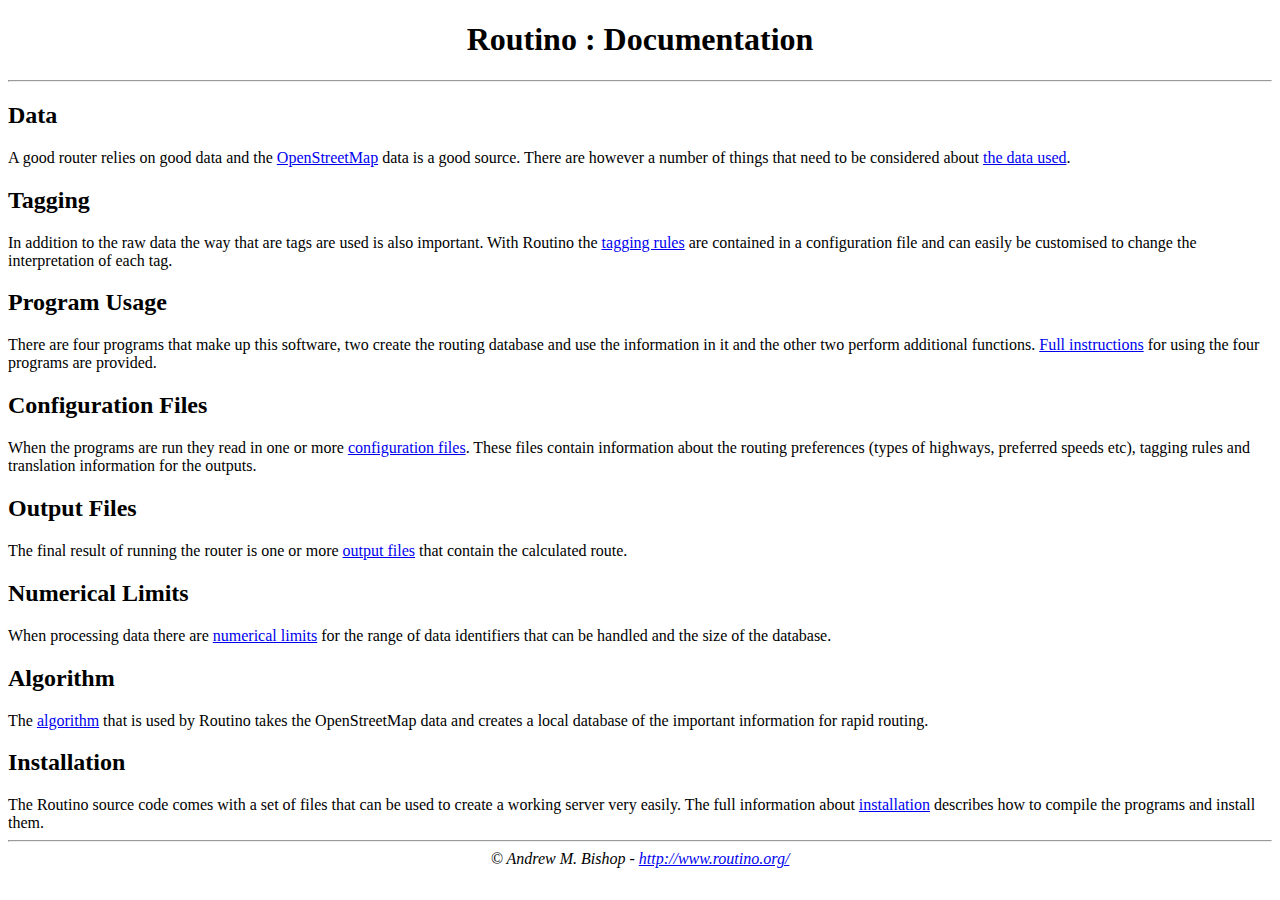
==== doc/html/index.html @ 9b984da4 "Remove e-mail addresses and replace with links to website." ====
<!DOCTYPE HTML PUBLIC "-//W3C//DTD HTML 4.01 Transitional//EN" "http://www.w3.org/TR/html4/loose.dtd">
<HTML>

<HEAD>
<meta http-equiv="Content-Type" content="text/html; charset=UTF-8">

<title>Routino : Documentation</title>

<!--
 Routino documentation - index

 Part of the Routino routing software.

 This file Copyright 2008-2013 Andrew M. Bishop

 This program is free software: you can redistribute it and/or modify
 it under the terms of the GNU Affero General Public License as published by
 the Free Software Foundation, either version 3 of the License, or
 (at your option) any later version.

 This program is distributed in the hope that it will be useful,
 but WITHOUT ANY WARRANTY; without even the implied warranty of
 MERCHANTABILITY or FITNESS FOR A PARTICULAR PURPOSE.  See the
 GNU Affero General Public License for more details.

 You should have received a copy of the GNU Affero General Public License
 along with this program.  If not, see http://www.gnu.org/licenses/.
-->

<link href="style.css" type="text/css" rel="stylesheet">
</HEAD>

<BODY>

<!-- Header Start -->

<div class="header" align="center">

<h1>Routino : Documentation</h1>

<hr>
</div>

<!-- Header End -->

<!-- Content Start -->

<div class="content">


<h2><a name="H_1_1"></a>Data</h2>

A good router relies on good data and the
<a class="ext" title="OpenStreetMap" href="http://www.openstreetmap.org/">OpenStreetMap</a>
data is a good source.  There are however a number of things that need to be
considered about
<a href="data.html" title="Data considerations">the data used</a>.


<h2><a name="H_1_2"></a>Tagging</h2>

In addition to the raw data the way that are tags are used is also important.
With Routino the
<a title="Tagging" href="tagging.html">tagging rules</a>
are contained in a configuration file and can easily be customised to change the
interpretation of each tag.


<h2><a name="H_1_3"></a>Program Usage</h2>

There are four programs that make up this software, two create the routing
database and use the information in it and the other two perform additional functions.
<a href="usage.html" title="Program Usage">Full instructions</a>
for using the four programs are provided.


<h2><a name="H_1_4"></a>Configuration Files</h2>

When the programs are run they read in one or more
<a href="configuration.html" title="Configuration Files">configuration files</a>.
These files contain information about the routing preferences (types of highways,
preferred speeds etc), tagging rules and translation information for the outputs.


<h2><a name="H_1_5"></a>Output Files</h2>

The final result of running the router is one or more
<a href="output.html" title="Output Files">output files</a>
that contain the calculated route.


<h2><a name="H_1_6"></a>Numerical Limits</h2>

When processing data there are 
<a href="limits.html" title="Numerical Limits">numerical limits</a> for the
range of data identifiers that can be handled and the size of the database.


<h2><a name="H_1_7"></a>Algorithm</h2>

The <a title="Algorithm" href="algorithm.html">algorithm</a> that is used by
Routino takes the OpenStreetMap data and creates a local database of the
important information for rapid routing.


<h2><a name="H_1_8"></a>Installation</h2>

The Routino source code comes with a set of files that can be used to create
a working server very easily.  The full information about
<a href="installation.html" title="Installation">installation</a>
describes how to compile the programs and install them.


</div>

<!-- Content End -->

<!-- Footer Start -->

<div class="footer" align="center">
<hr>

<address>
&copy; Andrew M. Bishop - <a href="http://www.routino.org/">http://www.routino.org/</a>
</address>

</div>

<!-- Footer End -->

</BODY>

</HTML>
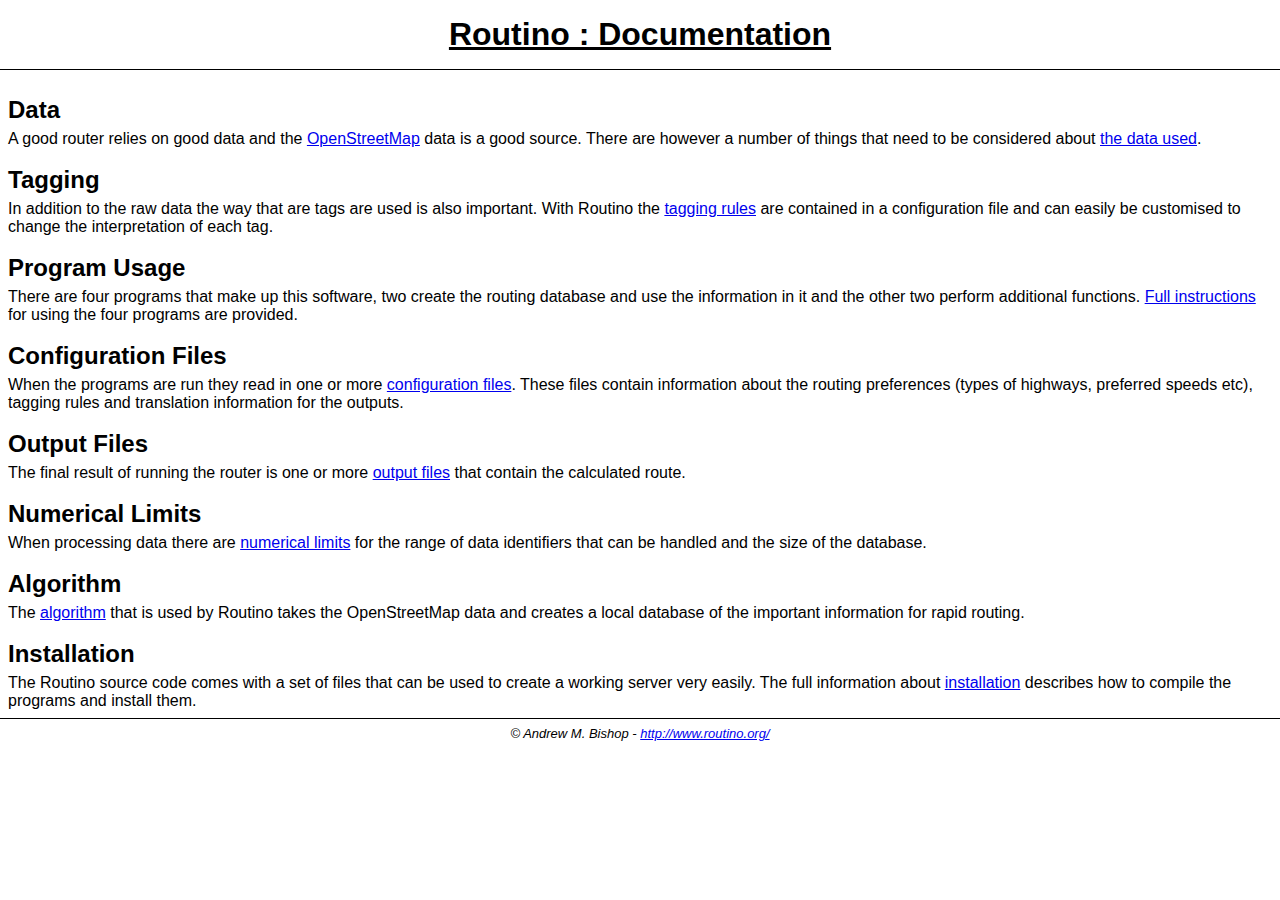
==== commit 4cc24d48: "Convert documentation to HTML 4.01 strict DTD (from loose DTD)." ====
--- a/doc/html/index.html
+++ b/doc/html/index.html
@@ -1,7 +1,7 @@
-<!DOCTYPE HTML PUBLIC "-//W3C//DTD HTML 4.01 Transitional//EN" "http://www.w3.org/TR/html4/loose.dtd">
-<HTML>
+<!DOCTYPE HTML PUBLIC "-//W3C//DTD HTML 4.01//EN" "http://www.w3.org/TR/html4/strict.dtd">
+<html>
 
-<HEAD>
+<head>
 <meta http-equiv="Content-Type" content="text/html; charset=UTF-8">
 
 <title>Routino : Documentation</title>
@@ -28,13 +28,13 @@
 -->
 
 <link href="style.css" type="text/css" rel="stylesheet">
-</HEAD>
+</head>
 
-<BODY>
+<body>
 
 <!-- Header Start -->
 
-<div class="header" align="center">
+<div class="header">
 
 <h1>Routino : Documentation</h1>
 
@@ -117,7 +117,7 @@
 
 <!-- Footer Start -->
 
-<div class="footer" align="center">
+<div class="footer">
 <hr>
 
 <address>
@@ -128,6 +128,6 @@
 
 <!-- Footer End -->
 
-</BODY>
+</body>
 
-</HTML>
+</html>
--- a/doc/html/style.css
+++ b/doc/html/style.css
@@ -0,0 +1,423 @@
+/*
+// Routino web page style sheet.
+//
+// Part of the Routino routing software.
+//
+// This file Copyright 2008-2013 Andrew M. Bishop
+//
+// This program is free software: you can redistribute it and/or modify
+// it under the terms of the GNU Affero General Public License as published by
+// the Free Software Foundation, either version 3 of the License, or
+// (at your option) any later version.
+//
+// This program is distributed in the hope that it will be useful,
+// but WITHOUT ANY WARRANTY; without even the implied warranty of
+// MERCHANTABILITY or FITNESS FOR A PARTICULAR PURPOSE.  See the
+// GNU Affero General Public License for more details.
+//
+// You should have received a copy of the GNU Affero General Public License
+// along with this program.  If not, see <http://www.gnu.org/licenses/>.
+*/
+
+
+/*----------------------------------*/
+/* Body HTML formatting             */
+/*----------------------------------*/
+
+BODY
+{
+ /* fonts and text styles */
+
+ font-family: sans-serif;
+ font-size:   medium;
+
+ /* margins, borders, padding and sizes */
+
+ padding: 0;
+
+ margin: 0;
+}
+
+A.ext
+{
+ /* fonts and text styles */
+
+ text-decoration: underline;
+}
+
+PRE
+{
+ /* fonts and text styles */
+
+ font-family: monospace;
+}
+
+PRE.boxed
+{
+ /* margins, borders, padding and sizes */
+
+ padding:      0.5em;
+
+ border:       solid;
+ border-width: thin;
+}
+
+
+/*-----------------------------------*/
+/* Header HTML formatting            */
+/*-----------------------------------*/
+
+DIV.header
+{
+ /* margins, borders, padding and sizes */
+
+ padding:        0;
+ padding-top:    0.5em;
+ padding-bottom: 0.5em;
+
+ border-width:        0;
+ border-bottom:       solid;
+ border-bottom-width: thin;
+
+ margin: 0;
+
+ /* text alignment */
+
+ text-align: center;
+
+ /* floats */
+
+ clear: left;
+}
+
+DIV.header HR  /* Horizontal rule, only visible without CSS */
+{
+ display: none;
+}
+
+DIV.header H1
+{
+ /* fonts and text styles */
+
+ font-size:   xx-large;
+
+ font-weight: bold;
+
+ text-decoration: underline;
+
+ /* margins, borders, padding and sizes */
+
+ padding: 0.25em;
+
+ border: 0;
+
+ margin: 0;
+}
+
+
+/*-----------------------------------*/
+/* Footer HTML formatting            */
+/*-----------------------------------*/
+
+DIV.footer
+{
+ /* fonts and text styles */
+
+ font-size: small;
+
+ /* margins, borders, padding and sizes */
+
+ padding:        0;
+ padding-top:    0.5em;
+ padding-bottom: 0.5em;
+
+ border-width:      0;
+ border-top:        solid;
+ border-top-width:  thin;
+
+ margin: 0;
+
+ /* text alignment */
+
+ text-align: center;
+
+ /* floats */
+
+ clear: left;
+}
+
+DIV.footer HR  /* Horizontal rule, only visible without CSS */
+{
+ display: none;
+}
+
+
+/*-----------------------------------*/
+/* Content HTML formatting           */
+/*-----------------------------------*/
+
+DIV.content
+{
+ /* margins, borders, padding and sizes */
+
+ padding: 0.5em;
+
+ border-width:  0;
+}
+
+DIV.content H1
+{
+ /* fonts and text styles */
+
+ font-size:   xx-large;
+ font-weight: bold;
+
+ /* margins, borders, padding and sizes */
+
+ padding: 0;
+
+ margin-top:    1em;
+ margin-bottom: 0.25em;
+}
+
+DIV.content H2
+{
+ /* fonts and text styles */
+
+ font-size:   x-large;
+ font-weight: bold;
+
+ /* margins, borders, padding and sizes */
+
+ padding: 0;
+
+ margin-top:    0.75em;
+ margin-bottom: 0.25em;
+}
+
+DIV.content H3
+{
+ /* fonts and text styles */
+
+ font-size:   large;
+ font-weight: bold;
+
+ /* margins, borders, padding and sizes */
+
+ padding: 0;
+
+ margin-top:    0.75em;
+ margin-bottom: 0.25em;
+}
+
+DIV.content H4
+{
+ /* fonts and text styles */
+
+ font-size:   medium;
+ font-weight: bold;
+
+ /* margins, borders, padding and sizes */
+
+ padding: 0;
+
+ margin-top:    0.5em;
+ margin-bottom: 0.125em;
+}
+
+DIV.content P.center
+{
+ /* text alignment */
+
+ text-align: center;
+}
+
+DIV.content OL, DIV.content UL, DIV.content DIR, DIV.content MENU, DIV.content DL
+{
+ /* margins, borders, padding and sizes */
+
+ padding-top:    0;
+ padding-bottom: 0;
+
+ margin-top:    0.25em;
+ margin-bottom: 0.25em;
+}
+
+DIV.content UL UL, DIV.content UL OL, DIV.content UL DL, DIV.content OL UL, DIV.content OL OL, DIV.content OL DL, DIV.content DL UL, DIV.content DL OL, DIV.content DL DL
+{
+ /* margins, borders, padding and sizes */
+
+ padding-top:    0;
+ padding-bottom: 0;
+
+ margin-top:    0;
+ margin-bottom: 0;
+}
+
+DIV.content FORM
+{
+ /* margins, borders, padding and sizes */
+
+ padding: 0.5em;
+
+ margin: 0.5em;
+}
+
+DIV.content INPUT
+{
+ /* margins, borders, padding and sizes */
+
+ padding: 0;
+
+ border:  1px solid;
+
+ margin:  1px;
+}
+
+DIV.content BUTTON
+{
+ /* margins, borders, padding and sizes */
+
+ padding: 0;
+
+ border:  1px solid;
+
+ margin:  1px;
+}
+
+DIV.content INPUT.left
+{
+ /* text alignment */
+
+ text-align: left;
+}
+
+DIV.content INPUT.center
+{
+ /* text alignment */
+
+ text-align: center;
+}
+
+DIV.content INPUT.right
+{
+ /* text alignment */
+
+ text-align: right;
+}
+
+DIV.content TABLE
+{
+ /* margins, borders, padding and sizes */
+
+ padding: 0;
+
+ border:  2px solid;
+
+ margin:  0;
+ margin-left: auto;
+ margin-right: auto;
+
+ border-collapse: collapse;
+}
+
+DIV.content TABLE.center
+{
+ /* text alignment */
+
+ text-align: center;
+}
+
+DIV.content TABLE.noborder
+{
+ /* margins, borders, padding and sizes */
+
+ margin-left: auto;
+ margin-right: auto;
+
+ border:  0;
+}
+
+DIV.content TABLE.noborder-left
+{
+ /* margins, borders, padding and sizes */
+
+ margin-left: 0;
+ margin-right: auto;
+
+ border:  0;
+}
+
+DIV.content CAPTION
+{
+ /* position */
+
+ caption-side: bottom;
+
+ /* text alignment */
+
+ text-align: center;
+
+ /* fonts and text styles */
+
+ font-weight: bold;
+}
+
+DIV.content TD, DIV.content TH
+{
+ /* margins, borders, padding and sizes */
+
+ border:  1px solid;
+}
+
+DIV.content TABLE.noborder TD, DIV.content TABLE.noborder TH
+{
+ /* margins, borders, padding and sizes */
+
+ border:  0;
+}
+
+DIV.content TABLE.noborder-left TD, DIV.content TABLE.noborder-left TH
+{
+ /* margins, borders, padding and sizes */
+
+ border:  0;
+}
+
+DIV.content TD.left, DIV.content TH.left, DIV.content TR.left
+{
+ /* text alignment */
+
+ text-align: left;
+}
+
+DIV.content TD.center, DIV.content TH.center, DIV.content TR.center
+{
+ /* text alignment */
+
+ text-align: center;
+}
+
+DIV.content TD.right, DIV.content TH.right, DIV.content TR.right
+{
+ /* text alignment */
+
+ text-align: right;
+}
+
+DIV.content IMG.center
+{
+ display: block;
+
+ /* margins, borders, padding and sizes */
+
+ margin-left:  auto;
+ margin-right: auto;
+}
+
+DIV.content IMG
+{
+ /* margins, borders, padding and sizes */
+
+ border: 0px;
+}
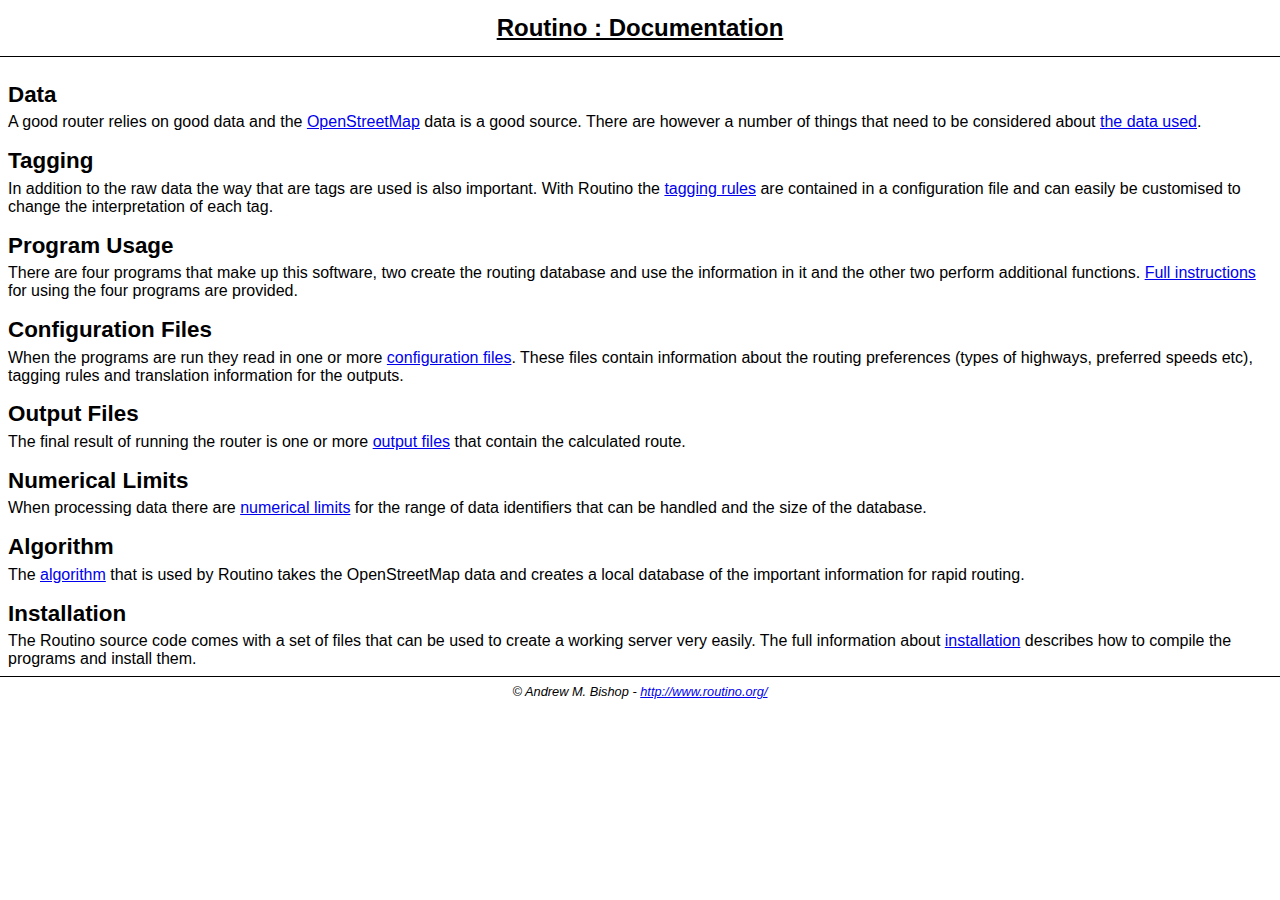
==== commit 320f2493: "Add "meta" header to HTML to help mobile devices and tidy up some CSS." ====
--- a/doc/html/index.html
+++ b/doc/html/index.html
@@ -3,6 +3,7 @@
 
 <head>
 <meta http-equiv="Content-Type" content="text/html; charset=UTF-8">
+<meta name="viewport" content="width=device-width, initial-scale=1">
 
 <title>Routino : Documentation</title>
 
@@ -11,7 +12,7 @@
 
  Part of the Routino routing software.
 
- This file Copyright 2008-2013 Andrew M. Bishop
+ This file Copyright 2008-2015 Andrew M. Bishop
 
  This program is free software: you can redistribute it and/or modify
  it under the terms of the GNU Affero General Public License as published by
@@ -38,7 +39,6 @@
 
 <h1>Routino : Documentation</h1>
 
-<hr>
 </div>
 
 <!-- Header End -->
@@ -48,7 +48,7 @@
 <div class="content">
 
 
-<h2><a name="H_1_1"></a>Data</h2>
+<h2 id="H_1_1">Data</h2>
 
 A good router relies on good data and the
 <a class="ext" title="OpenStreetMap" href="http://www.openstreetmap.org/">OpenStreetMap</a>
@@ -57,7 +57,7 @@
 <a href="data.html" title="Data considerations">the data used</a>.
 
 
-<h2><a name="H_1_2"></a>Tagging</h2>
+<h2 id="H_1_2">Tagging</h2>
 
 In addition to the raw data the way that are tags are used is also important.
 With Routino the
@@ -66,7 +66,7 @@
 interpretation of each tag.
 
 
-<h2><a name="H_1_3"></a>Program Usage</h2>
+<h2 id="H_1_3">Program Usage</h2>
 
 There are four programs that make up this software, two create the routing
 database and use the information in it and the other two perform additional functions.
@@ -74,7 +74,7 @@
 for using the four programs are provided.
 
 
-<h2><a name="H_1_4"></a>Configuration Files</h2>
+<h2 id="H_1_4">Configuration Files</h2>
 
 When the programs are run they read in one or more
 <a href="configuration.html" title="Configuration Files">configuration files</a>.
@@ -82,28 +82,28 @@
 preferred speeds etc), tagging rules and translation information for the outputs.
 
 
-<h2><a name="H_1_5"></a>Output Files</h2>
+<h2 id="H_1_5">Output Files</h2>
 
 The final result of running the router is one or more
 <a href="output.html" title="Output Files">output files</a>
 that contain the calculated route.
 
 
-<h2><a name="H_1_6"></a>Numerical Limits</h2>
+<h2 id="H_1_6">Numerical Limits</h2>
 
 When processing data there are 
 <a href="limits.html" title="Numerical Limits">numerical limits</a> for the
 range of data identifiers that can be handled and the size of the database.
 
 
-<h2><a name="H_1_7"></a>Algorithm</h2>
+<h2 id="H_1_7">Algorithm</h2>
 
 The <a title="Algorithm" href="algorithm.html">algorithm</a> that is used by
 Routino takes the OpenStreetMap data and creates a local database of the
 important information for rapid routing.
 
 
-<h2><a name="H_1_8"></a>Installation</h2>
+<h2 id="H_1_8">Installation</h2>
 
 The Routino source code comes with a set of files that can be used to create
 a working server very easily.  The full information about
@@ -118,7 +118,6 @@
 <!-- Footer Start -->
 
 <div class="footer">
-<hr>
 
 <address>
 &copy; Andrew M. Bishop - <a href="http://www.routino.org/">http://www.routino.org/</a>
--- a/doc/html/style.css
+++ b/doc/html/style.css
@@ -3,7 +3,7 @@
 //
 // Part of the Routino routing software.
 //
-// This file Copyright 2008-2013 Andrew M. Bishop
+// This file Copyright 2008-2015 Andrew M. Bishop
 //
 // This program is free software: you can redistribute it and/or modify
 // it under the terms of the GNU Affero General Public License as published by
@@ -90,16 +90,11 @@
  clear: left;
 }
 
-DIV.header HR  /* Horizontal rule, only visible without CSS */
-{
- display: none;
-}
-
 DIV.header H1
 {
  /* fonts and text styles */
 
- font-size:   xx-large;
+ font-size: 150%;
 
  font-weight: bold;
 
@@ -123,7 +118,7 @@
 {
  /* fonts and text styles */
 
- font-size: small;
+ font-size: 80%;
 
  /* margins, borders, padding and sizes */
 
@@ -146,11 +141,6 @@
  clear: left;
 }
 
-DIV.footer HR  /* Horizontal rule, only visible without CSS */
-{
- display: none;
-}
-
 
 /*-----------------------------------*/
 /* Content HTML formatting           */
@@ -169,7 +159,7 @@
 {
  /* fonts and text styles */
 
- font-size:   xx-large;
+ font-size:   150%;
  font-weight: bold;
 
  /* margins, borders, padding and sizes */
@@ -184,7 +174,7 @@
 {
  /* fonts and text styles */
 
- font-size:   x-large;
+ font-size:   140%;
  font-weight: bold;
 
  /* margins, borders, padding and sizes */
@@ -199,7 +189,7 @@
 {
  /* fonts and text styles */
 
- font-size:   large;
+ font-size:   120%;
  font-weight: bold;
 
  /* margins, borders, padding and sizes */
@@ -214,7 +204,7 @@
 {
  /* fonts and text styles */
 
- font-size:   medium;
+ font-size:   110%;
  font-weight: bold;
 
  /* margins, borders, padding and sizes */
@@ -421,3 +411,25 @@
 
  border: 0px;
 }
+
+
+/*------------------------------------------------*/
+/*                                                */
+/* Special case layout for narrow screens         */
+/*                                                */
+/*------------------------------------------------*/
+
+@media screen and (max-width:640px) {
+
+  /*----------------------------------*/
+  /* Body HTML formatting             */
+  /*----------------------------------*/
+
+  BODY
+  {
+   /* fonts and text styles */
+
+   font-size: small;
+  }
+
+}
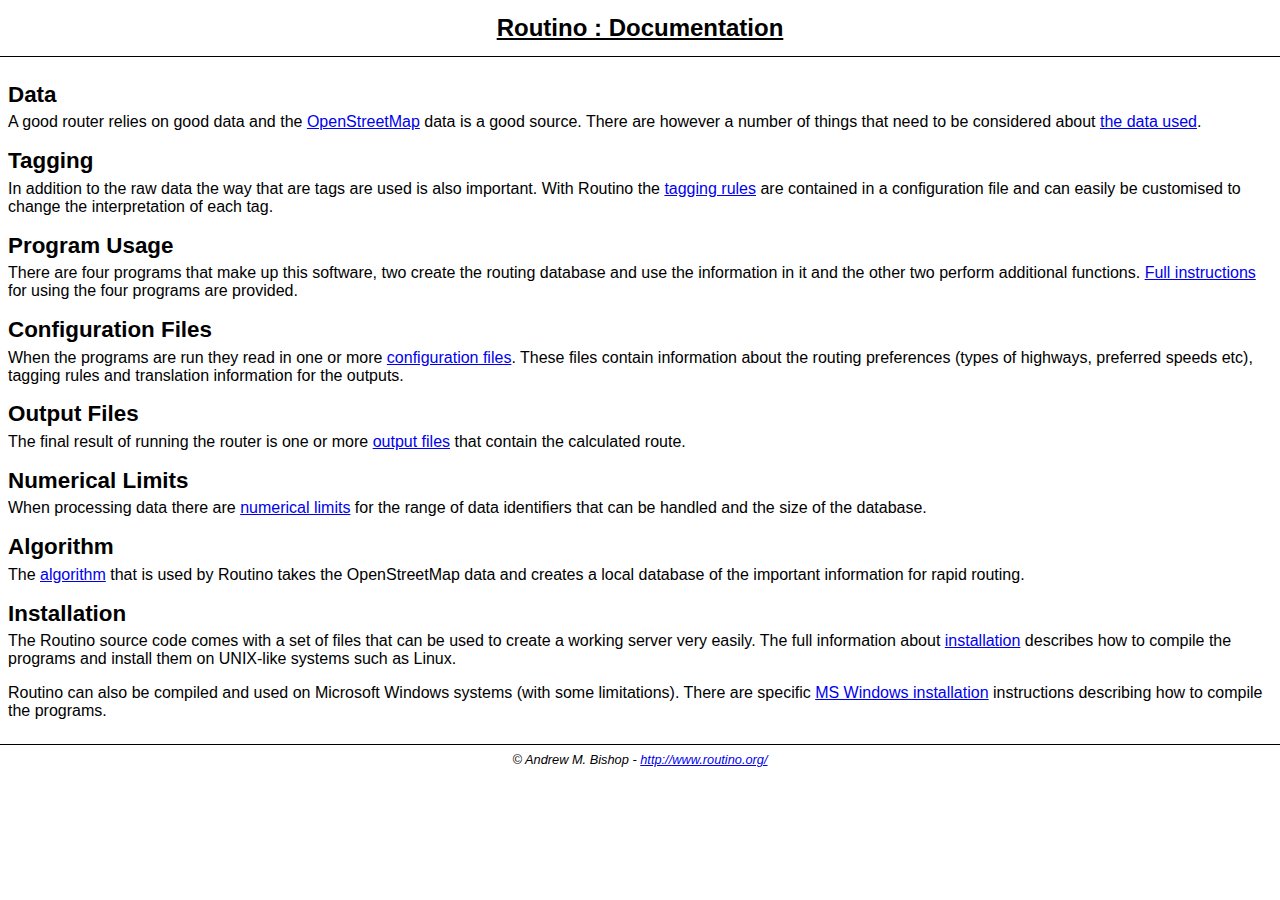
==== commit 74a1e7d6: "Update the index to point to the new MS Windows installation documentation." ====
--- a/doc/html/index.html
+++ b/doc/html/index.html
@@ -107,8 +107,15 @@
 
 The Routino source code comes with a set of files that can be used to create
 a working server very easily.  The full information about
-<a href="installation.html" title="Installation">installation</a>
-describes how to compile the programs and install them.
+<a href="installation.html" title="Installation">installation</a> describes how
+to compile the programs and install them on UNIX-like systems such as Linux.
+
+<p>
+
+Routino can also be compiled and used on Microsoft Windows systems (with some
+limitations).  There are specific
+<a href="installation-ms-windows.html" title="MS Windows Installation">MS Windows installation</a>
+instructions describing how to compile the programs.
 
 
 </div>
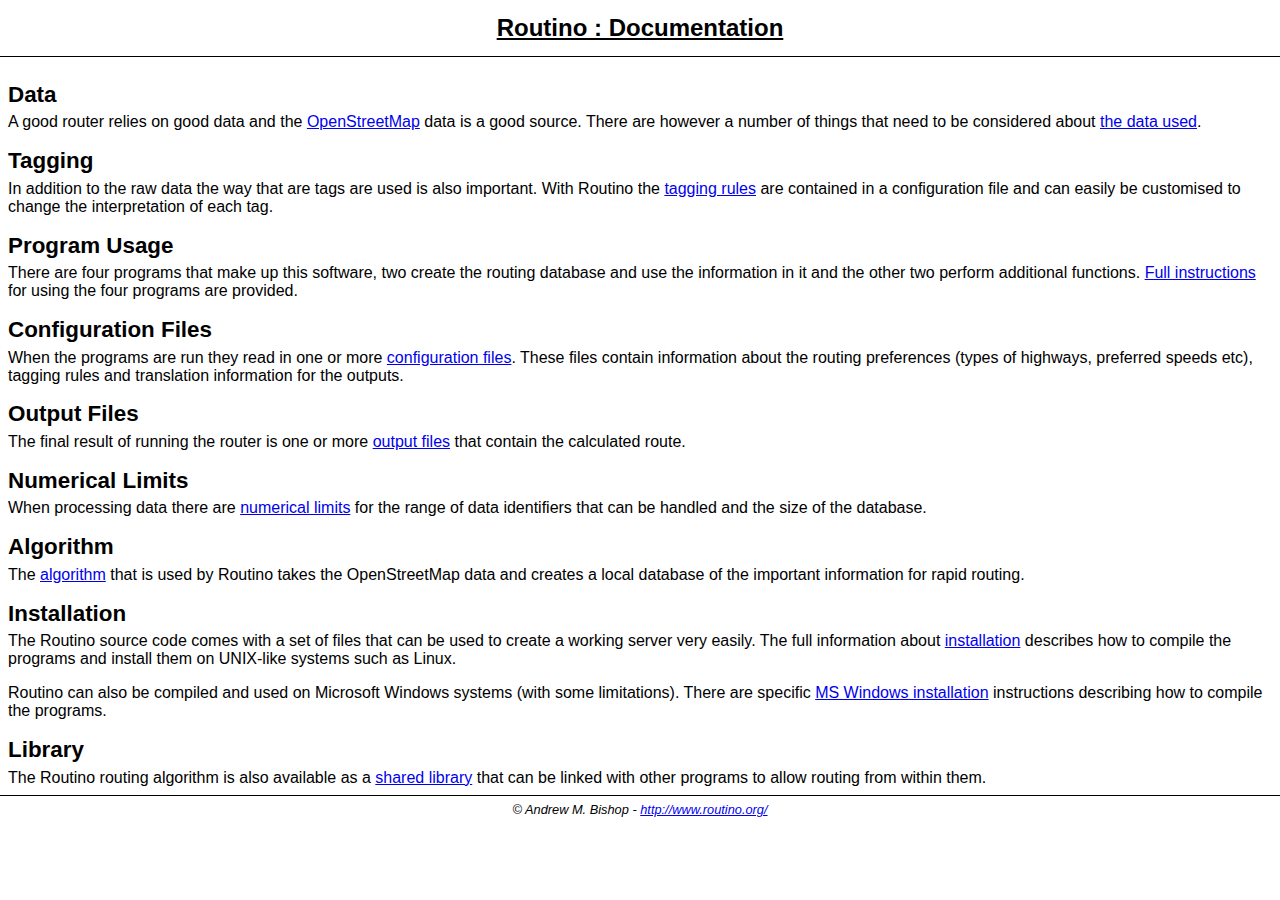
==== commit cb6b58de: "Documentation for the libroutino library." ====
--- a/doc/html/index.html
+++ b/doc/html/index.html
@@ -118,6 +118,12 @@
 instructions describing how to compile the programs.
 
 
+<h2 id="H_1_9">Library</h2>
+
+The Routino routing algorithm is also available as a
+<a href="library.html" title="Library">shared library</a>
+that can be linked with other programs to allow routing from within them.
+
 </div>
 
 <!-- Content End -->
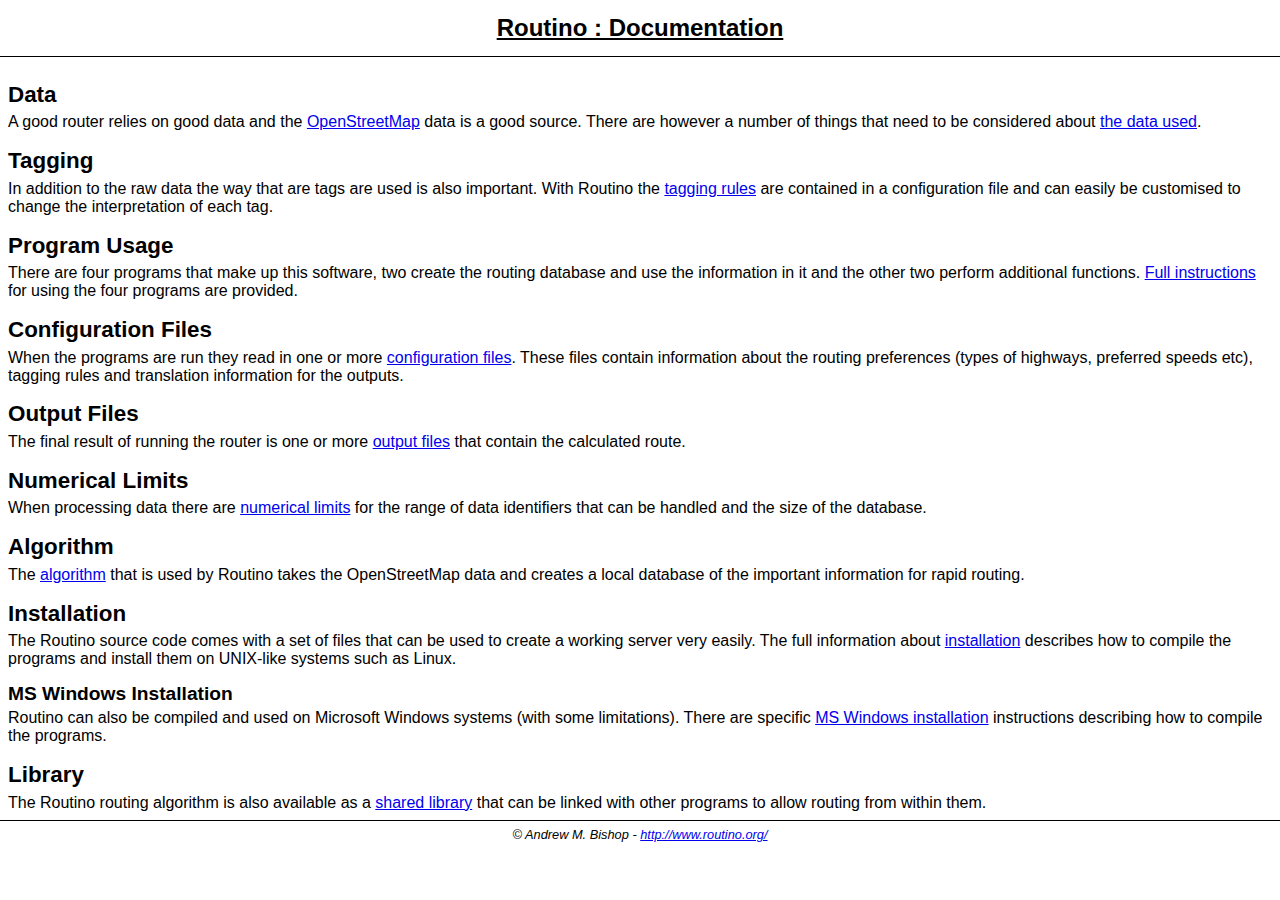
==== commit d1a8028a: "Some small documentation tidying up." ====
--- a/doc/html/index.html
+++ b/doc/html/index.html
@@ -110,7 +110,7 @@
 <a href="installation.html" title="Installation">installation</a> describes how
 to compile the programs and install them on UNIX-like systems such as Linux.
 
-<p>
+<h3 id="H_1_8_1">MS Windows Installation</h3>
 
 Routino can also be compiled and used on Microsoft Windows systems (with some
 limitations).  There are specific
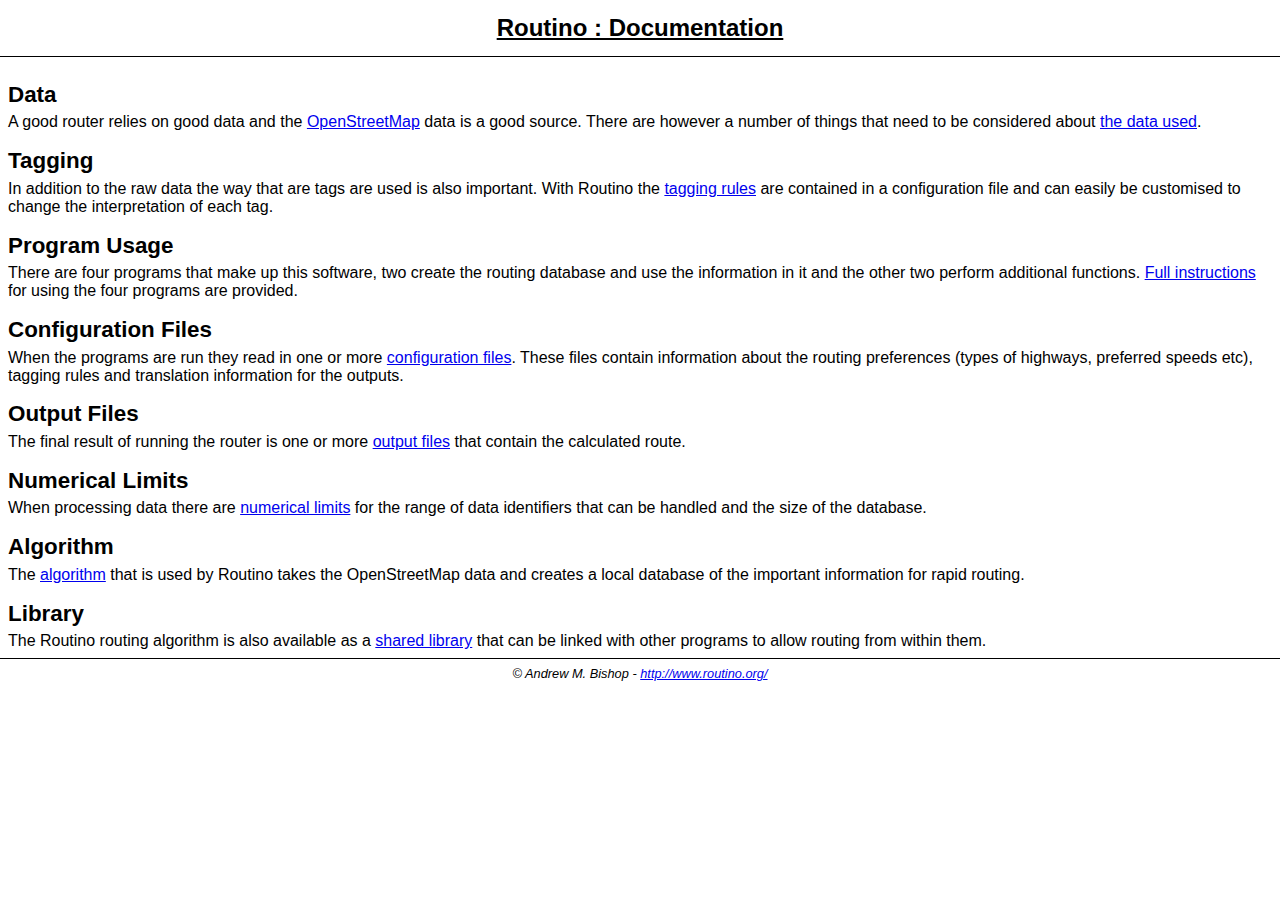
==== commit 326446b8: "update docs" ====
--- a/doc/html/index.html
+++ b/doc/html/index.html
@@ -103,21 +103,6 @@
 important information for rapid routing.
 
 
-<h2 id="H_1_8">Installation</h2>
-
-The Routino source code comes with a set of files that can be used to create
-a working server very easily.  The full information about
-<a href="installation.html" title="Installation">installation</a> describes how
-to compile the programs and install them on UNIX-like systems such as Linux.
-
-<h3 id="H_1_8_1">MS Windows Installation</h3>
-
-Routino can also be compiled and used on Microsoft Windows systems (with some
-limitations).  There are specific
-<a href="installation-ms-windows.html" title="MS Windows Installation">MS Windows installation</a>
-instructions describing how to compile the programs.
-
-
 <h2 id="H_1_9">Library</h2>
 
 The Routino routing algorithm is also available as a
